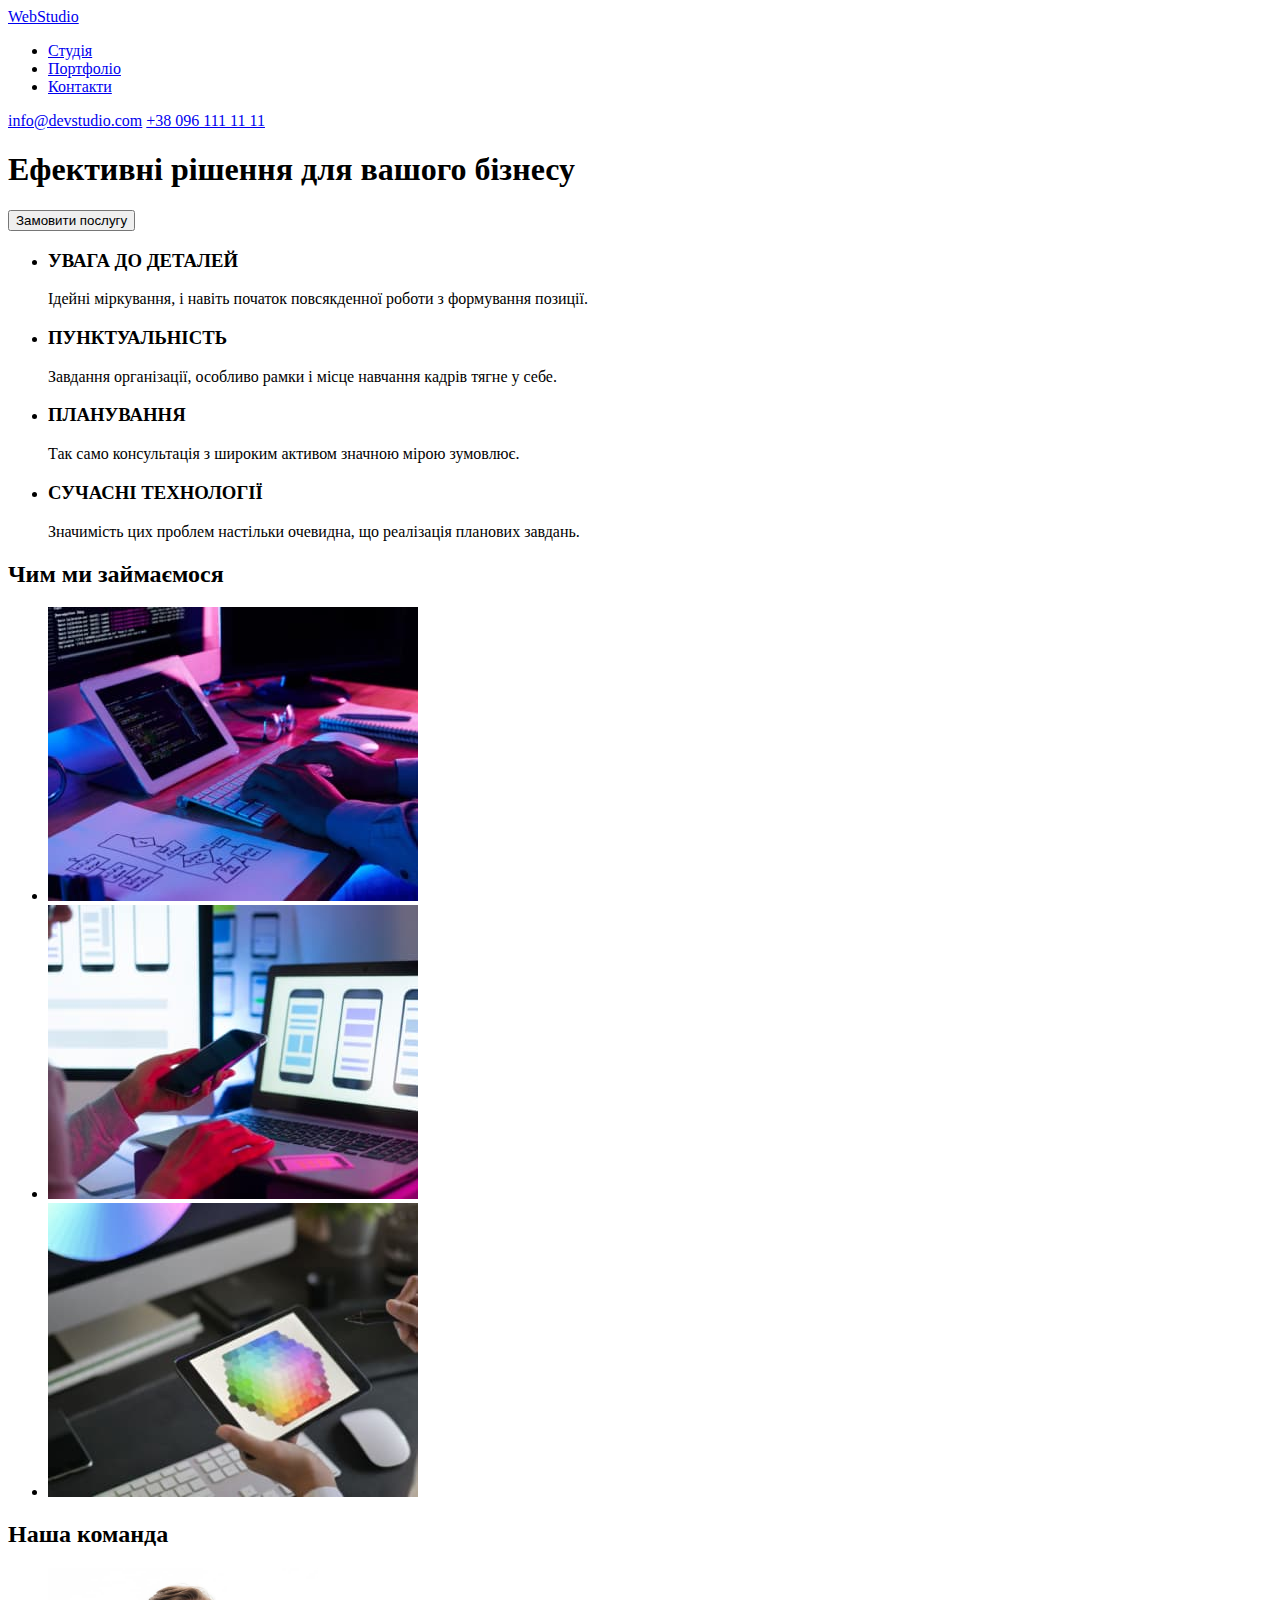
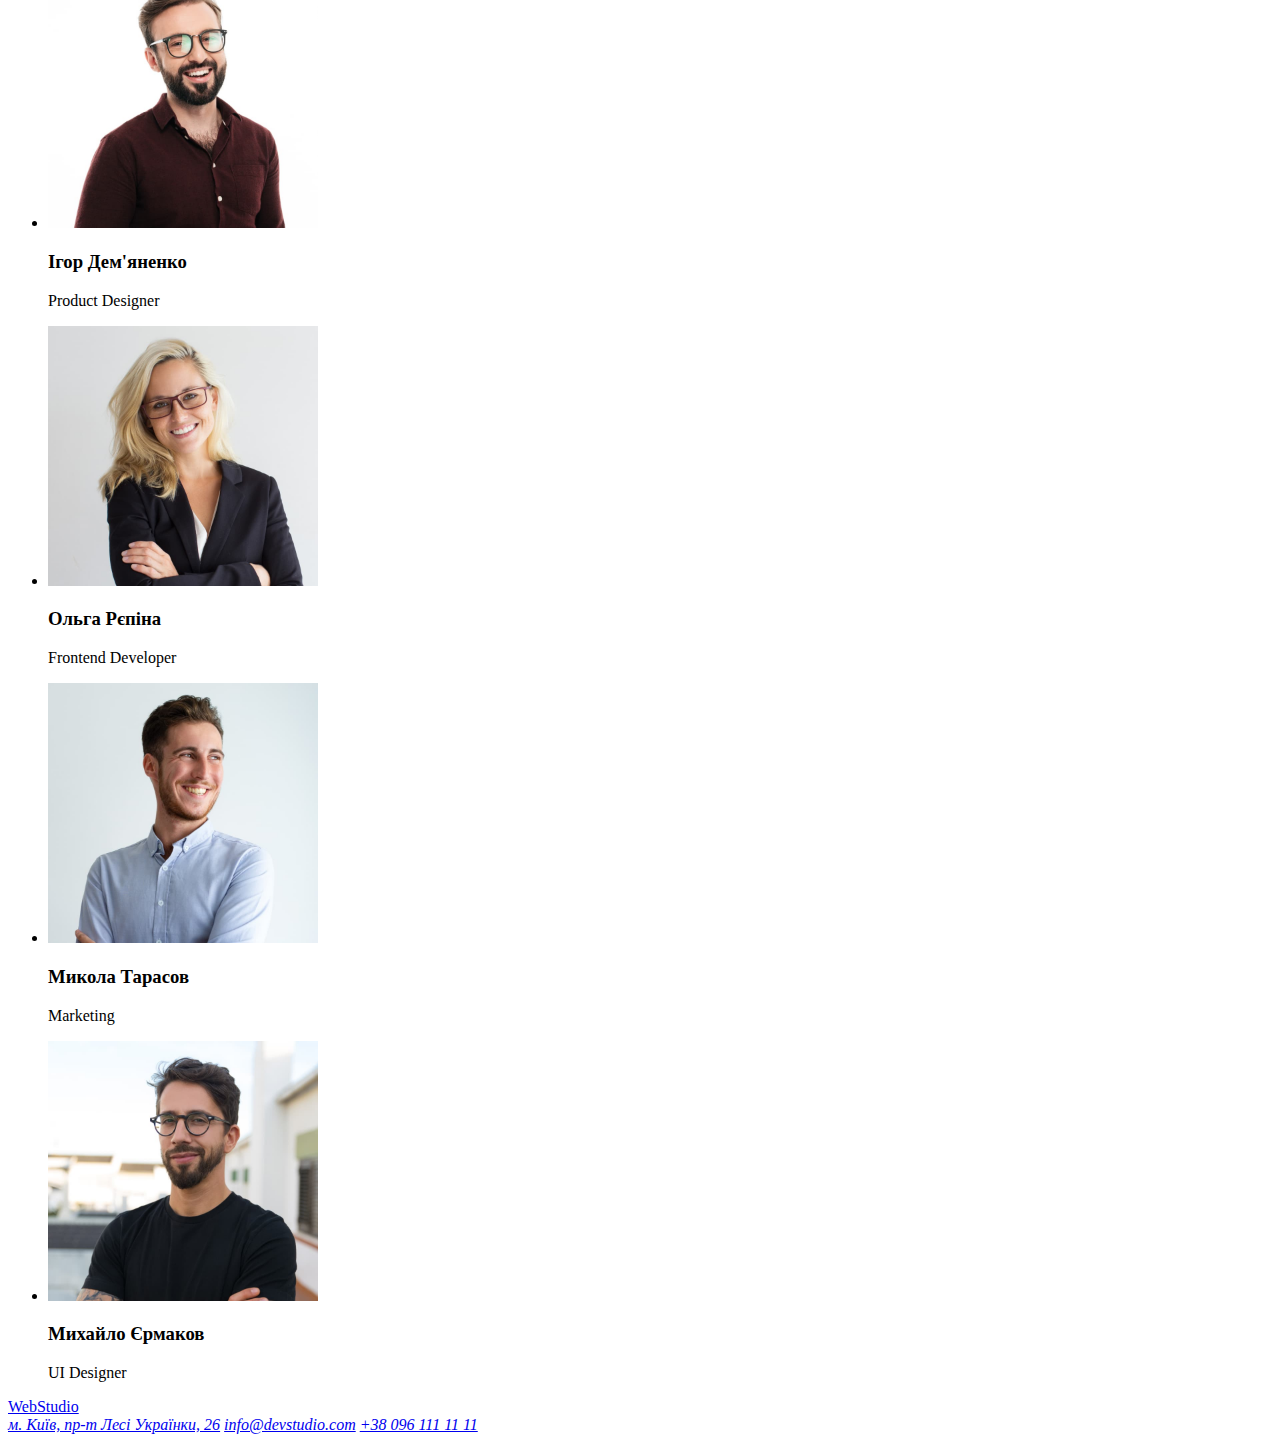
==== index.html @ 00bf2d09 "com1" ====
<!DOCTYPE html>
<html lang="uk">
  <head>
    <meta charset="UTF-8" />
    <meta http-equiv="X-UA-Compatible" content="IE=edge" />
    <meta name="viewport" content="width=device-width, initial-scale=1.0" />
    <link rel="stylesheet" href="./css/styles.css" />
    <title>WebStudio</title>
  </head>
  <body>
    <header>
      <a href="#">WebStudio</a>
      <nav>
        <ul>
          <li><a href="#">Студія</a></li>
          <li><a href="#">Портфоліо</a></li>
          <li><a href="#">Контакти</a></li>
        </ul>
      </nav>

      <a href="mailto:info@devstudio.com">info@devstudio.com</a>

      <a href="tel:+380961111111">+38 096 111 11 11</a>
    </header>

    <main>
      <!--head-->
      <section>
        <h1>Ефективні рішення для вашого бізнесу</h1>

        <button type="button">Замовити послугу</button>
      </section>

      <!--about-->
      <section>
        <ul>
          <li>
            <h3>УВАГА ДО ДЕТАЛЕЙ</h3>
            <p>
              Ідейні міркування, і навіть початок повсякденної роботи з
              формування позиції.
            </p>
          </li>
          <li>
            <h3>ПУНКТУАЛЬНІСТЬ</h3>
            <p>
              Завдання організації, особливо рамки і місце навчання кадрів тягне
              у себе.
            </p>
          </li>
          <li>
            <h3>ПЛАНУВАННЯ</h3>
            <p>
              Так само консультація з широким активом значною мірою зумовлює.
            </p>
          </li>
          <li>
            <h3>СУЧАСНІ ТЕХНОЛОГІЇ</h3>
            <p>
              Значимість цих проблем настільки очевидна, що реалізація планових
              завдань.
            </p>
          </li>
        </ul>
      </section>

      <!--what we do-->
      <section>
        <h2>Чим ми займаємося</h2>

        <ul>
          <li>
            <img
              src="./images/box1.jpg"
              alt=",картинка1"
              width="370"
              height="294"
            />
          </li>
          <li>
            <img
              src="./images/box2.jpg"
              alt=",картинка2"
              width="370"
              height="294"
            />
          </li>
          <li>
            <img
              src="./images/box3.jpg"
              alt=",картинка3"
              width="370"
              height="294"
            />
          </li>
        </ul>
      </section>

      <!--team-->
      <section>
        <h2>Наша команда</h2>
        <ul>
          <li>
            <img
              src="./images/teamcard1.jpg"
              alt="команда1"
              width="270"
              height="260"
            />
            <h3>Ігор Дем'яненко</h3>
            <p>Product Designer</p>
          </li>
          <li>
            <img
              src="./images/teamcard2.jpg"
              alt="команда2"
              width="270"
              height="260"
            />
            <h3>Ольга Рєпіна</h3>
            <p>Frontend Developer</p>
          </li>
          <li>
            <img
              src="./images/teamcard3.jpg"
              alt="команда3"
              width="270"
              height="260"
            />
            <h3>Микола Тарасов</h3>
            <p>Marketing</p>
          </li>
          <li>
            <img
              src="./images/teamcard4.jpg"
              alt="команда4"
              width="270"
              height="260"
            />
            <h3>Михайло Єрмаков</h3>
            <p>UI Designer</p>
          </li>
        </ul>
      </section>
    </main>

    <footer>
      <a href="/">WebStudio</a>
      <address>
        <a
          href="https://goo.gl/maps/jtEjoK9GtYtDyCER9"
          target="_blank"
          rel="noopener noreferrer"
          >м. Київ, пр-т Лесі Українки, 26</a>
        <a href="mailto:info@devstudio.com">info@devstudio.com</a>
        <a href="tel:+380961111111">+38 096 111 11 11</a>
      </address>
    </footer>
  </body>
</html>
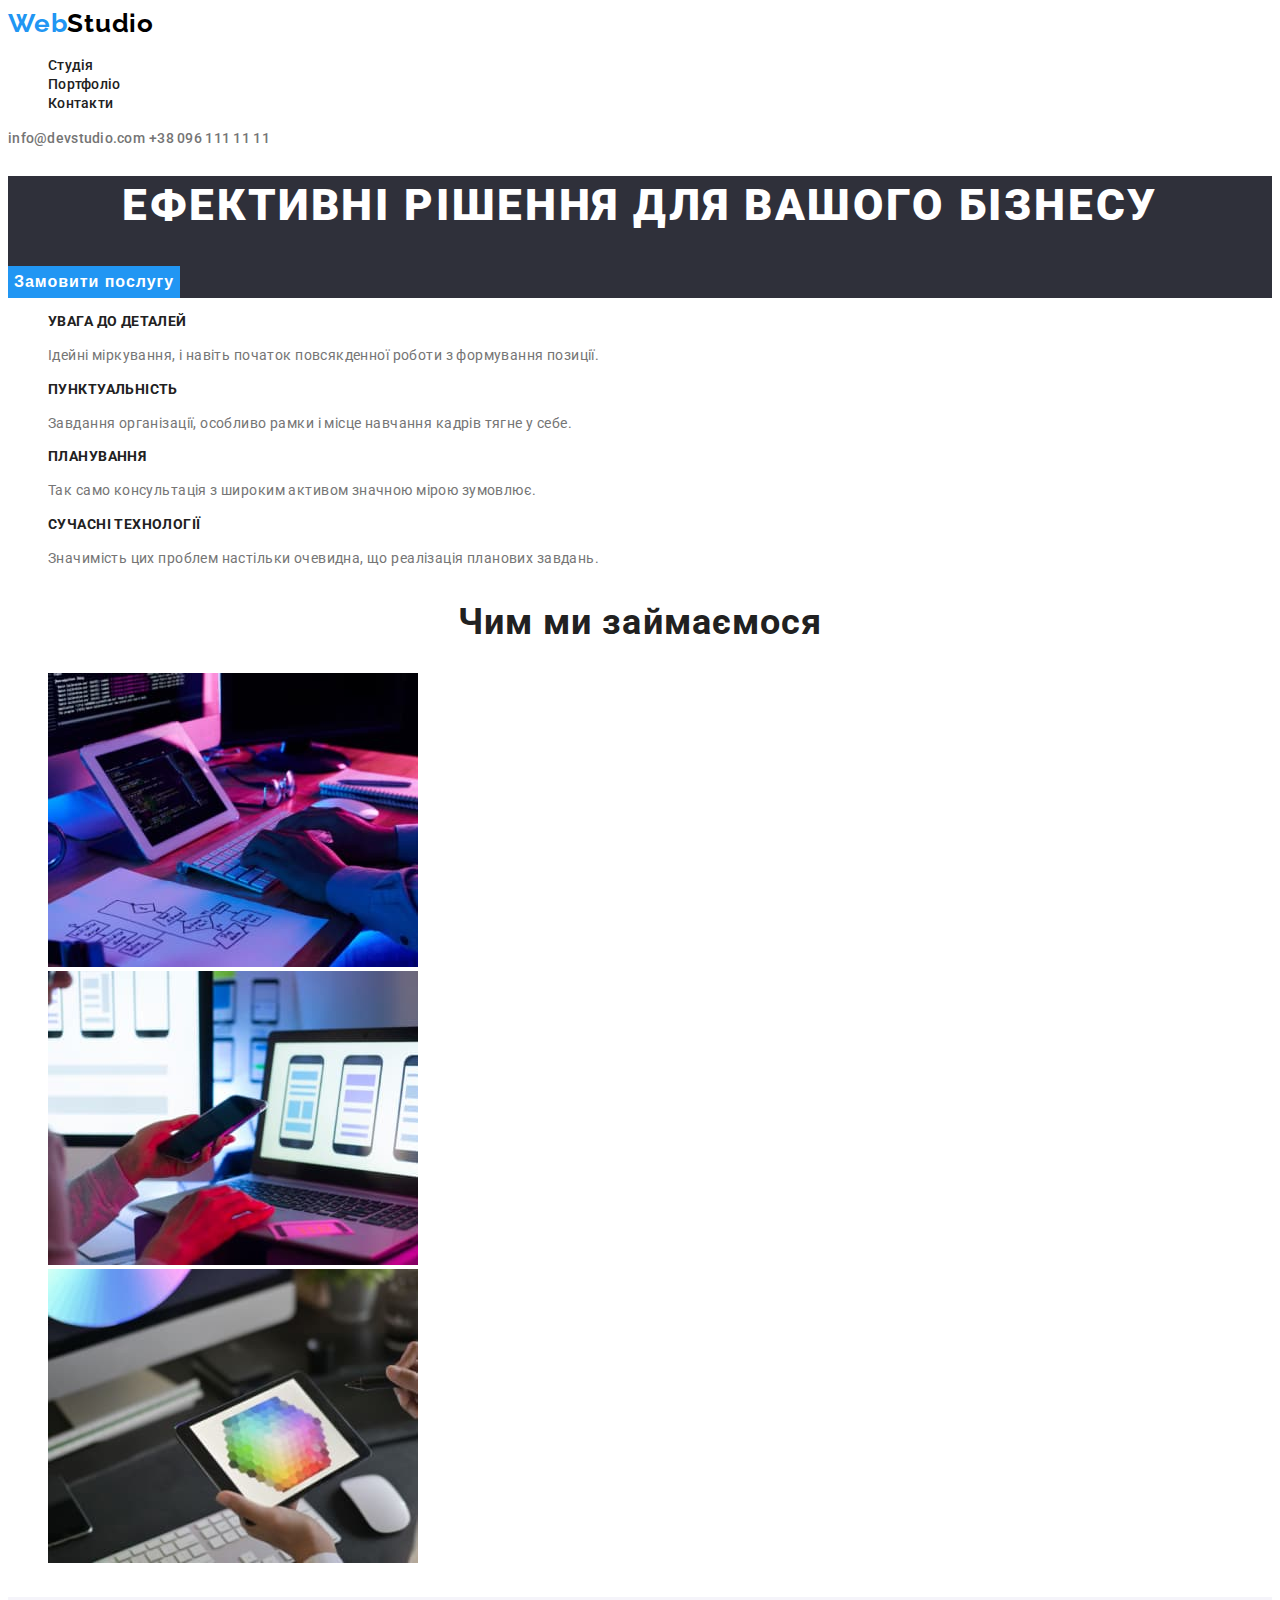
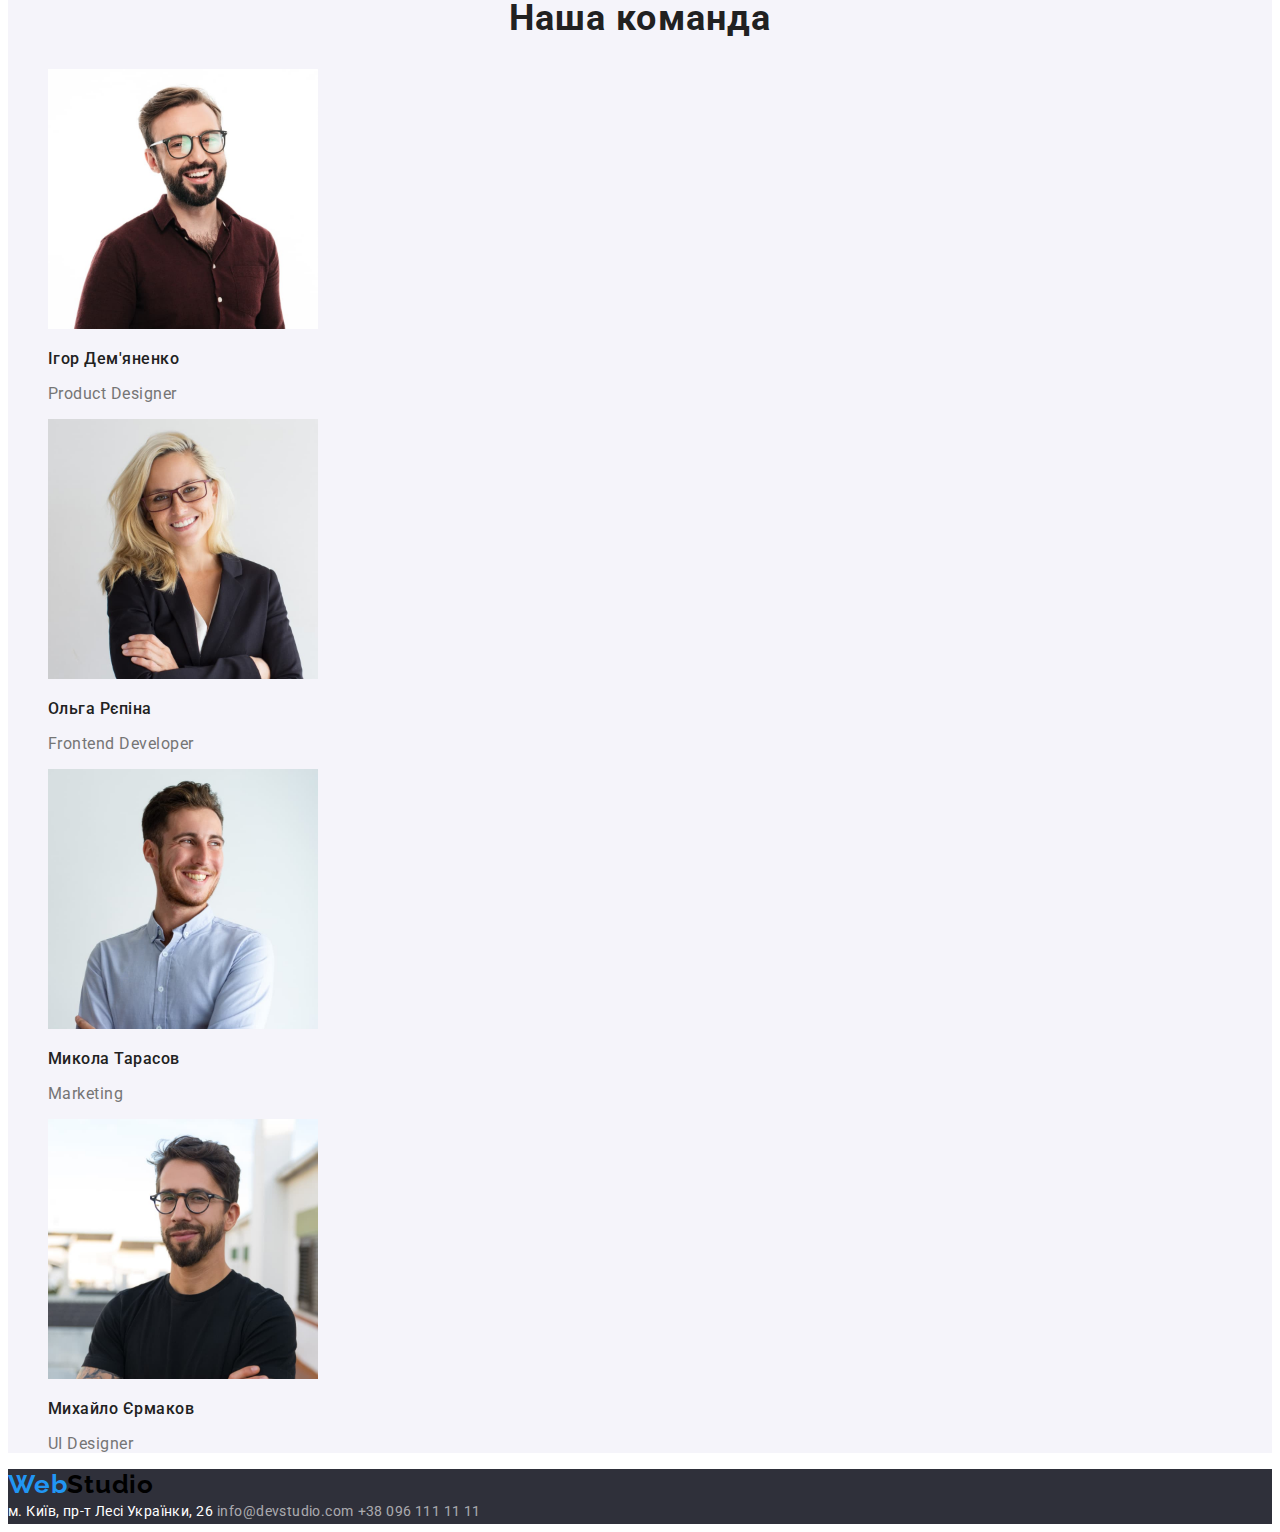
==== commit d01d3b99: "commit2" ====
--- a/index.html
+++ b/index.html
@@ -4,59 +4,67 @@
     <meta charset="UTF-8" />
     <meta http-equiv="X-UA-Compatible" content="IE=edge" />
     <meta name="viewport" content="width=device-width, initial-scale=1.0" />
+    <link rel="preconnect" href="https://fonts.googleapis.com" />
+    <link rel="preconnect" href="https://fonts.gstatic.com" crossorigin />
+    <link
+      href="https://fonts.googleapis.com/css2?family=Raleway:wght@400;700;900&family=Roboto:wght@400;500;700&display=swap"
+      rel="stylesheet"
+    />
     <link rel="stylesheet" href="./css/styles.css" />
     <title>WebStudio</title>
   </head>
-  <body>
-    <header>
-      <a href="#">WebStudio</a>
+  <body class="body">
+    <header class="header">
+      <a href="/" class="logo"><span class="logo-web">Web</span>Studio</a>
       <nav>
-        <ul>
-          <li><a href="#">Студія</a></li>
-          <li><a href="#">Портфоліо</a></li>
-          <li><a href="#">Контакти</a></li>
+        <ul class="nav">
+          <li><a href="#" class="nav-item">Студія</a></li>
+          <li><a href="./portfolio.html" class="nav-item">Портфоліо</a></li>
+          <li><a href="#" class="nav-item">Контакти</a></li>
         </ul>
       </nav>
 
-      <a href="mailto:info@devstudio.com">info@devstudio.com</a>
+      <a href="mailto:info@devstudio.com" class="header-email"
+        >info@devstudio.com</a
+      >
 
-      <a href="tel:+380961111111">+38 096 111 11 11</a>
+      <a href="tel:+380961111111" class="header-tel">+38 096 111 11 11</a>
     </header>
 
     <main>
-      <!--head-->
-      <section>
-        <h1>Ефективні рішення для вашого бізнесу</h1>
+      <!--hero-->
+      <section class="hero">
+        <h1 class="hero-h1">Ефективні рішення для вашого бізнесу</h1>
 
-        <button type="button">Замовити послугу</button>
+        <button type="button" class="hero-btn">Замовити послугу</button>
       </section>
 
       <!--about-->
-      <section>
-        <ul>
-          <li>
-            <h3>УВАГА ДО ДЕТАЛЕЙ</h3>
-            <p>
+      <section class="about">
+        <ul class="about-list">
+          <li class="about-list-li">
+            <h3 class="about-list-h">УВАГА ДО ДЕТАЛЕЙ</h3>
+            <p class="about-p">
               Ідейні міркування, і навіть початок повсякденної роботи з
               формування позиції.
             </p>
           </li>
-          <li>
-            <h3>ПУНКТУАЛЬНІСТЬ</h3>
-            <p>
+          <li class="about-list-li">
+            <h3 class="about-list-h">ПУНКТУАЛЬНІСТЬ</h3>
+            <p class="about-p">
               Завдання організації, особливо рамки і місце навчання кадрів тягне
               у себе.
             </p>
           </li>
-          <li>
-            <h3>ПЛАНУВАННЯ</h3>
-            <p>
+          <li class="about-list-li">
+            <h3 class="about-list-h">ПЛАНУВАННЯ</h3>
+            <p class="about-p">
               Так само консультація з широким активом значною мірою зумовлює.
             </p>
           </li>
-          <li>
-            <h3>СУЧАСНІ ТЕХНОЛОГІЇ</h3>
-            <p>
+          <li class="about-list-li">
+            <h3 class="about-list-h">СУЧАСНІ ТЕХНОЛОГІЇ</h3>
+            <p class="about-p">
               Значимість цих проблем настільки очевидна, що реалізація планових
               завдань.
             </p>
@@ -65,28 +73,31 @@
       </section>
 
       <!--what we do-->
-      <section>
-        <h2>Чим ми займаємося</h2>
+      <section class="what">
+        <h2 class="what-h2">Чим ми займаємося</h2>
 
-        <ul>
-          <li>
+        <ul class="what-ul">
+          <li class="what-item">
             <img
+              class="what-img"
               src="./images/box1.jpg"
               alt=",картинка1"
               width="370"
               height="294"
             />
           </li>
-          <li>
+          <li class="what-item">
             <img
+              class="what-img"
               src="./images/box2.jpg"
               alt=",картинка2"
               width="370"
               height="294"
             />
           </li>
-          <li>
+          <li class="what-item">
             <img
+              class="what-img"
               src="./images/box3.jpg"
               alt=",картинка3"
               width="370"
@@ -97,18 +108,19 @@
       </section>
 
       <!--team-->
-      <section>
-        <h2>Наша команда</h2>
-        <ul>
-          <li>
+      <section class="team">
+        <h2 class="team-h2">Наша команда</h2>
+        <ul class="team-ul">
+          <li class="team-item">
             <img
+              class="team-img"
               src="./images/teamcard1.jpg"
               alt="команда1"
               width="270"
               height="260"
             />
-            <h3>Ігор Дем'яненко</h3>
-            <p>Product Designer</p>
+            <h3 class="team-name">Ігор Дем'яненко</h3>
+            <p class="team-position">Product Designer</p>
           </li>
           <li>
             <img
@@ -117,43 +129,49 @@
               width="270"
               height="260"
             />
-            <h3>Ольга Рєпіна</h3>
-            <p>Frontend Developer</p>
+            <h3 class="team-name">Ольга Рєпіна</h3>
+            <p class="team-position">Frontend Developer</p>
           </li>
           <li>
             <img
+              class="team-img"
               src="./images/teamcard3.jpg"
               alt="команда3"
               width="270"
               height="260"
             />
-            <h3>Микола Тарасов</h3>
-            <p>Marketing</p>
+            <h3 class="team-name">Микола Тарасов</h3>
+            <p class="team-position">Marketing</p>
           </li>
           <li>
             <img
+              class="team-img"
               src="./images/teamcard4.jpg"
               alt="команда4"
               width="270"
               height="260"
             />
-            <h3>Михайло Єрмаков</h3>
-            <p>UI Designer</p>
+            <h3 class="team-name">Михайло Єрмаков</h3>
+            <p class="team-position">UI Designer</p>
           </li>
         </ul>
       </section>
     </main>
 
-    <footer>
-      <a href="/">WebStudio</a>
-      <address>
+    <footer class="footer">
+      <a href="/" class="logo"><span class="logo-web">Web</span>Studio</a>
+      <address class="footer-adress">
         <a
+          class="footer-maps"
           href="https://goo.gl/maps/jtEjoK9GtYtDyCER9"
           target="_blank"
           rel="noopener noreferrer"
-          >м. Київ, пр-т Лесі Українки, 26</a>
-        <a href="mailto:info@devstudio.com">info@devstudio.com</a>
-        <a href="tel:+380961111111">+38 096 111 11 11</a>
+          >м. Київ, пр-т Лесі Українки, 26</a
+        >
+        <a class="footer-email" href="mailto:info@devstudio.com"
+          >info@devstudio.com</a
+        >
+        <a class="footer-tel" href="tel:+380961111111">+38 096 111 11 11</a>
       </address>
     </footer>
   </body>
--- a/css/styles.css
+++ b/css/styles.css
@@ -0,0 +1,290 @@
+.body {
+  font-family: "Roboto", sans-serif;
+  background: #ffffff;
+}
+
+ul {
+  list-style: none;
+}
+
+/*-------------header---------*/
+
+.header {
+}
+
+.logo {
+  text-decoration: none;
+  font-family: "Raleway";
+  font-style: normal;
+  font-weight: 700;
+  font-size: 26px;
+  line-height: 1.19;
+  letter-spacing: 0.03em;
+  color: #000000;
+}
+.logo-web {
+  font-family: "Raleway";
+  font-style: normal;
+  font-weight: 700;
+  font-size: 26px;
+  line-height: 1.19;
+  letter-spacing: 0.03em;
+  color: #2196f3;
+}
+.nav {
+}
+.nav-item {
+  text-decoration: none;
+  font-weight: 500;
+  font-size: 14px;
+  line-height: 1.14;
+  letter-spacing: 0.02em;
+  color: #212121;
+}
+.nav-item:hover,
+.nav-item:focus {
+  color: #2196f3;
+}
+
+.header-email {
+  text-decoration: none;
+  font-weight: 500;
+  font-size: 14px;
+  line-height: 11.14x;
+  letter-spacing: 0.02em;
+  color: #757575;
+}
+.header-tel {
+  text-decoration: none;
+  font-weight: 500;
+  font-size: 14px;
+  line-height: 11.14x;
+  letter-spacing: 0.02em;
+  color: #757575;
+}
+
+.header-email:hover,
+.header-email:focus {
+  color: #2196f3;
+}
+
+.header-tel:hover,
+.header-tel:focus {
+  color: #2196f3;
+}
+
+/*-------------hero---------*/
+
+.hero {
+  background: #2f303a;
+}
+.hero-h1 {
+  font-weight: 900;
+  font-size: 44px;
+  line-height: 1.36;
+  text-align: center;
+  letter-spacing: 0.06em;
+  text-transform: uppercase;
+  color: #ffffff;
+}
+
+.hero-btn {
+  font-weight: 700;
+  font-size: 16px;
+  line-height: 1.875;
+  display: flex;
+  align-items: center;
+  text-align: center;
+  letter-spacing: 0.06em;
+  color: #ffffff;
+  background: #2196f3;
+  border: none;
+  cursor: pointer;
+}
+
+/*-------------about---------*/
+
+.about {
+}
+.about-list {
+}
+.about-list-li {
+}
+.about-list-h {
+  font-weight: 700;
+  font-size: 14px;
+  line-height: 1.14;
+  letter-spacing: 0.03em;
+  text-transform: uppercase;
+  color: #212121;
+}
+.about-p {
+  font-size: 14px;
+  line-height: 1.71;
+  letter-spacing: 0.03em;
+  color: #757575;
+}
+
+/*-------------about---------*/
+
+.what {
+}
+.what-h2 {
+  font-weight: 700;
+  font-size: 36px;
+  line-height: 1.17;
+  text-align: center;
+  letter-spacing: 0.03em;
+  color: #212121;
+}
+.what-ul {
+}
+.what-item {
+}
+.what-img {
+}
+
+/*-------------Team---------*/
+
+.team {
+  background: #f5f4fa;
+}
+.team-h2 {
+  font-weight: 700;
+  font-size: 36px;
+  line-height: 1.17;
+  text-align: center;
+  letter-spacing: 0.03em;
+  color: #212121;
+}
+.team-ul {
+}
+.team-item {
+}
+.team-img {
+}
+.team-name {
+  font-weight: 500;
+  font-size: 16px;
+  line-height: 1.19;
+
+  letter-spacing: 0.03em;
+  color: #212121;
+}
+.team-position {
+  font-weight: 400;
+  font-size: 16px;
+  line-height: 1.19;
+
+  letter-spacing: 0.03em;
+  color: #757575;
+}
+
+/*-------------Footer---------*/
+
+.footer {
+  background: #2f303a;
+}
+
+.footer-adress {
+}
+.footer-maps {
+  font-style: normal;
+  font-size: 14px;
+  line-height: 1.71;
+  letter-spacing: 0.03em;
+  color: #ffffff;
+  text-decoration: none;
+}
+
+.footer-maps:hover,
+.footer-maps:focus {
+  color: #2196f3;
+}
+
+.footer-email {
+  font-style: normal;
+  font-size: 14px;
+  line-height: 1.71x;
+  letter-spacing: 0.03em;
+  color: rgba(255, 255, 255, 0.6);
+  text-decoration: none;
+}
+
+.footer-email:hover,
+.footer-email:focus {
+  color: #2196f3;
+}
+
+.footer-tel {
+  font-style: normal;
+  font-size: 14px;
+  line-height: 1.71;
+  letter-spacing: 0.03em;
+  color: rgba(255, 255, 255, 0.6);
+  text-decoration: none;
+}
+
+.footer-tel:hover,
+.footer-tel:focus {
+  color: #2196f3;
+}
+
+/*-------------Portfolio---------*/
+/*--------------Filter---------*/
+
+.portfolio-h1 {
+  visibility: hidden;
+}
+.filter {
+}
+.filter-h2 {
+  visibility: hidden;
+}
+
+.filter-ul {
+}
+
+.filter-item {
+}
+.filter-link {
+  font-weight: 500;
+  font-size: 16px;
+  line-height: 1.63;
+  text-align: center;
+  letter-spacing: 0.03em;
+  color: #212121;
+  text-decoration: none;
+}
+/* Це тимчасово. Колір має мінятись 
+на білий а прямокутник на синій */
+.filter-link:hover,
+.filter-link:focus {
+  color: #2196f3;
+}
+
+/*----------------porfolio---------------*/
+
+.portfolio {
+}
+.porfolio-ul {
+}
+.porfolio-item {
+}
+.portfolio-img {
+}
+
+.portfolio-h3 {
+  font-weight: 700;
+  font-size: 18px;
+  line-height: 2;
+  letter-spacing: 0.06em;
+  color: #212121;
+}
+
+.portfolio-p {
+  font-size: 16px;
+  line-height: 1, 875;
+  letter-spacing: 0.03em;
+  color: #757575;
+}
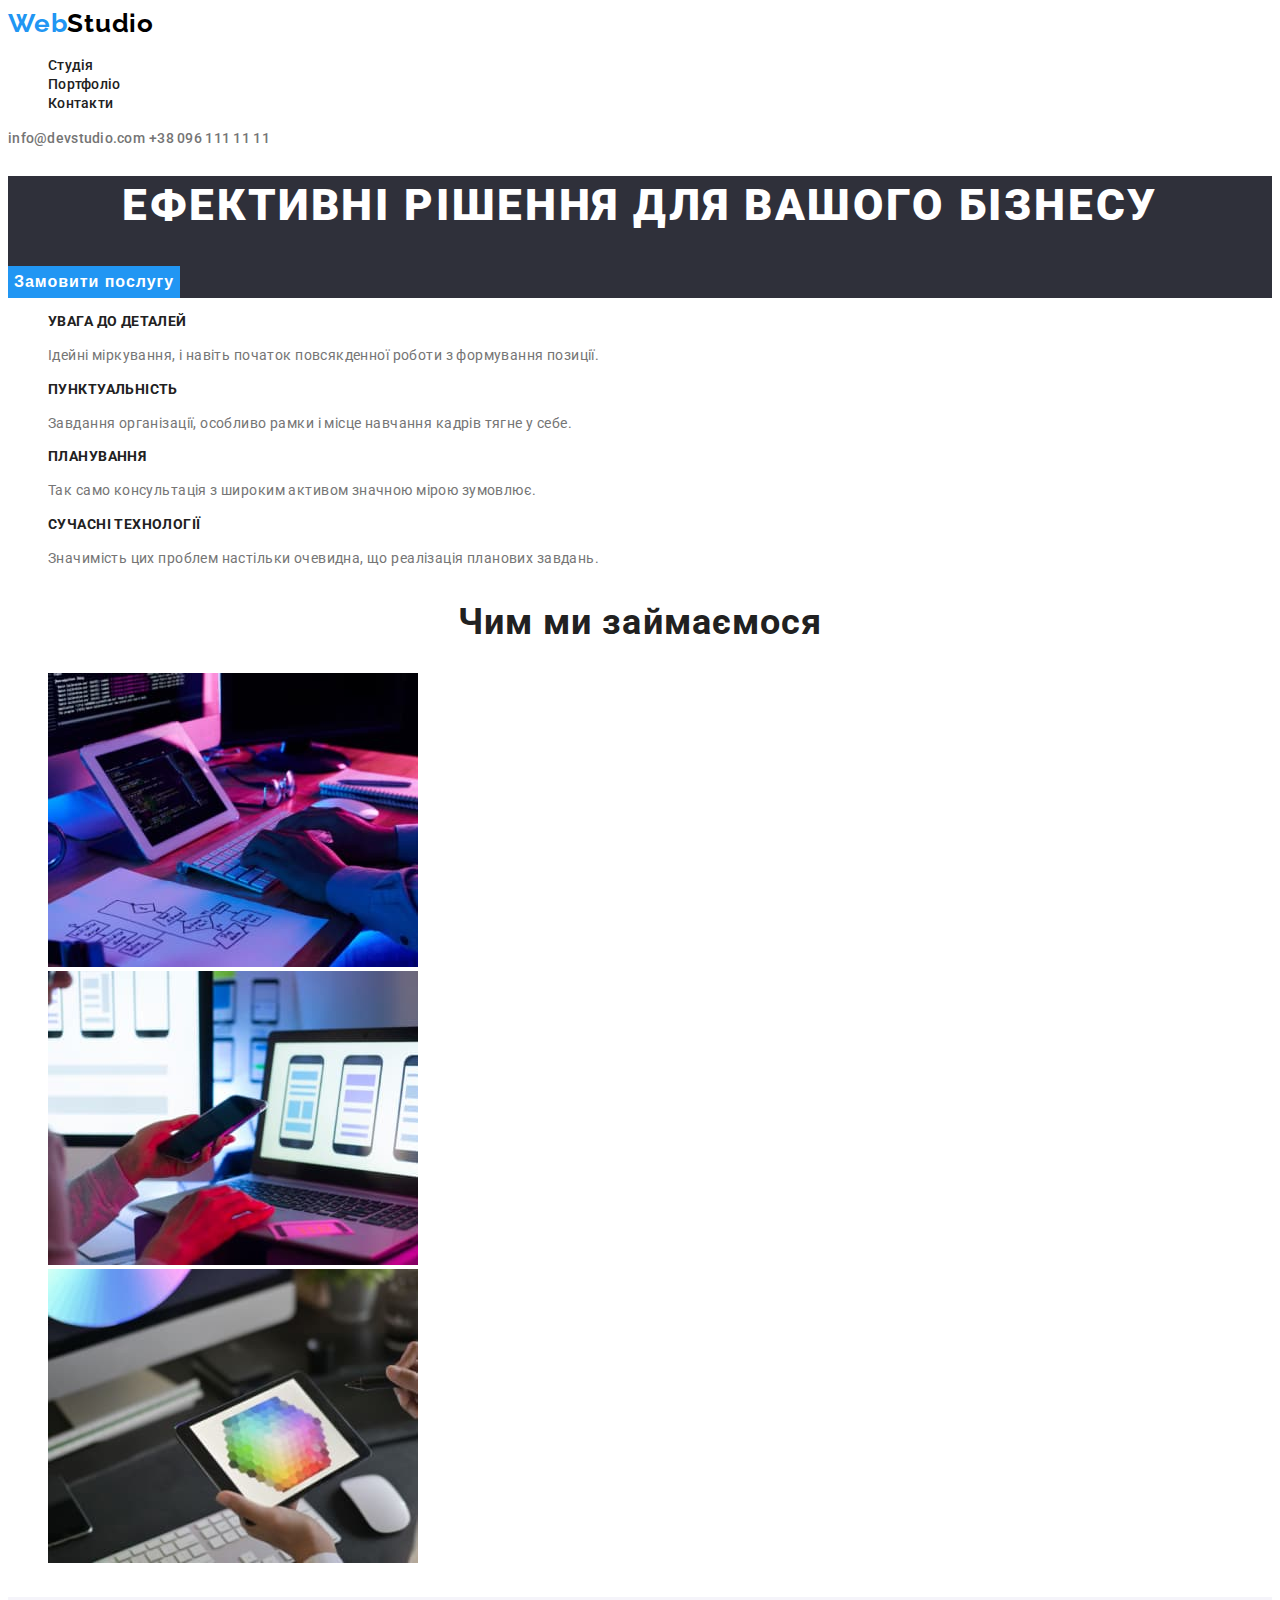
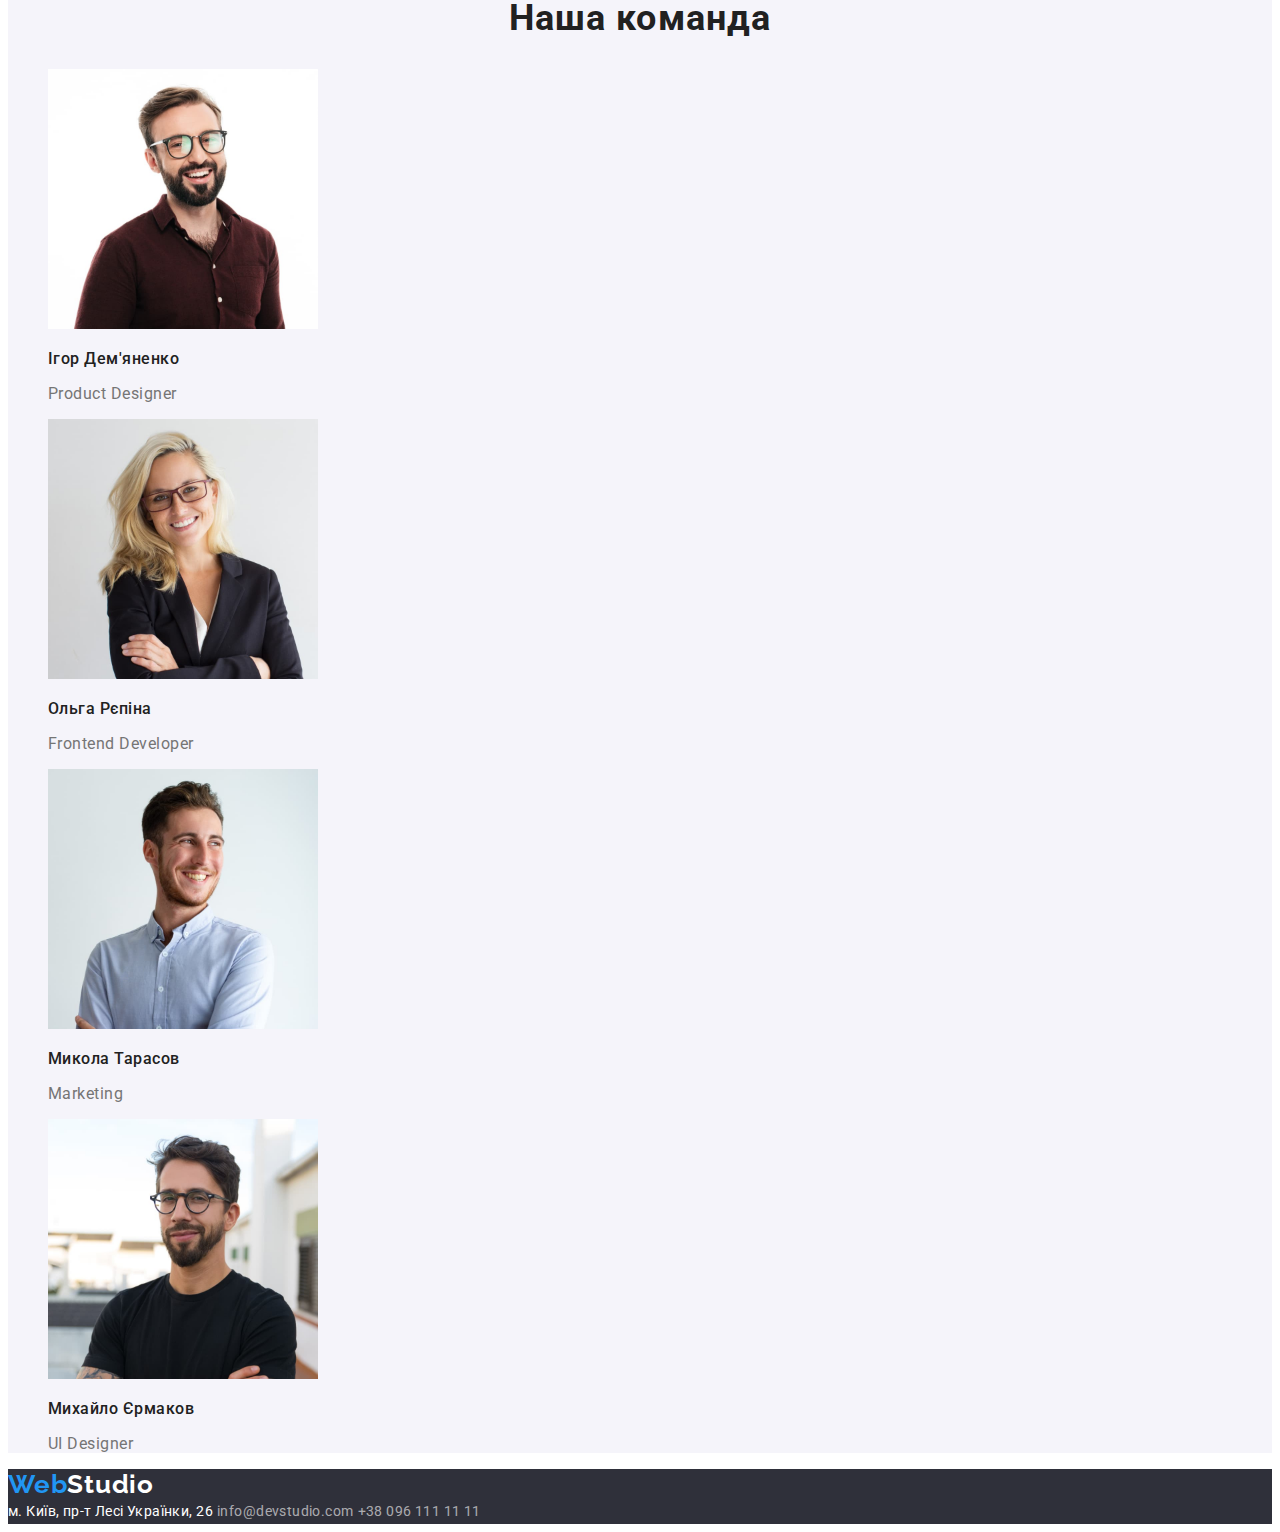
==== commit f18d3f3c: "commit5" ====
--- a/index.html
+++ b/index.html
@@ -15,10 +15,10 @@
   </head>
   <body class="body">
     <header class="header">
-      <a href="/" class="logo"><span class="logo-web">Web</span>Studio</a>
+      <a href="./index.html" class="logo"><span class="logo-web">Web</span>Studio</a>
       <nav>
         <ul class="nav">
-          <li><a href="#" class="nav-item">Студія</a></li>
+          <li><a href="./index.html" class="nav-item">Студія</a></li>
           <li><a href="./portfolio.html" class="nav-item">Портфоліо</a></li>
           <li><a href="#" class="nav-item">Контакти</a></li>
         </ul>
@@ -159,7 +159,7 @@
     </main>
 
     <footer class="footer">
-      <a href="/" class="logo"><span class="logo-web">Web</span>Studio</a>
+      <a href="/" class="logo-footer"><span class="logo-web">Web</span>Studio</a>
       <address class="footer-adress">
         <a
           class="footer-maps"
--- a/css/styles.css
+++ b/css/styles.css
@@ -3,6 +3,16 @@
   background: #ffffff;
 }
 
+:root {
+    --black: #000000;
+    --blue: #2196f3;
+    --dark-grey: #212121;
+    --grey: #757575;
+    --dark-blue: #2f303a;
+    --white: #ffffff;
+    --background-team: #f5f4fa;
+  }
+
 ul {
   list-style: none;
 }
@@ -20,7 +30,7 @@
   font-size: 26px;
   line-height: 1.19;
   letter-spacing: 0.03em;
-  color: #000000;
+  color: var(--black);
 }
 .logo-web {
   font-family: "Raleway";
@@ -29,8 +39,19 @@
   font-size: 26px;
   line-height: 1.19;
   letter-spacing: 0.03em;
-  color: #2196f3;
-}
+  color: var(--blue);
+}
+.logo-footer{
+    text-decoration: none;
+    font-family: "Raleway";
+    font-style: normal;
+    font-weight: 700;
+    font-size: 26px;
+    line-height: 1.19;
+    letter-spacing: 0.03em;
+    color: var(--white);
+}
+
 .nav {
 }
 .nav-item {
@@ -39,44 +60,44 @@
   font-size: 14px;
   line-height: 1.14;
   letter-spacing: 0.02em;
-  color: #212121;
+  color: var(--dark-grey);
 }
 .nav-item:hover,
 .nav-item:focus {
-  color: #2196f3;
+  color: var(--blue);
 }
 
 .header-email {
   text-decoration: none;
   font-weight: 500;
   font-size: 14px;
-  line-height: 11.14x;
+  line-height: 1.14;
   letter-spacing: 0.02em;
-  color: #757575;
+  color: var(--grey);
 }
 .header-tel {
   text-decoration: none;
   font-weight: 500;
   font-size: 14px;
-  line-height: 11.14x;
+  line-height: 1.14;
   letter-spacing: 0.02em;
-  color: #757575;
+  color: var(--grey);
 }
 
 .header-email:hover,
 .header-email:focus {
-  color: #2196f3;
+  color: var(--blue);
 }
 
 .header-tel:hover,
 .header-tel:focus {
-  color: #2196f3;
+  color: var(--blue);
 }
 
 /*-------------hero---------*/
 
 .hero {
-  background: #2f303a;
+  background: var(--dark-blue);
 }
 .hero-h1 {
   font-weight: 900;
@@ -85,7 +106,7 @@
   text-align: center;
   letter-spacing: 0.06em;
   text-transform: uppercase;
-  color: #ffffff;
+  color: var(--white);
 }
 
 .hero-btn {
@@ -96,8 +117,8 @@
   align-items: center;
   text-align: center;
   letter-spacing: 0.06em;
-  color: #ffffff;
-  background: #2196f3;
+  color: var(--white);
+  background: var(--blue);
   border: none;
   cursor: pointer;
 }
@@ -111,18 +132,17 @@
 .about-list-li {
 }
 .about-list-h {
-  font-weight: 700;
   font-size: 14px;
   line-height: 1.14;
   letter-spacing: 0.03em;
   text-transform: uppercase;
-  color: #212121;
+  color: var(--dark-grey);
 }
 .about-p {
   font-size: 14px;
   line-height: 1.71;
   letter-spacing: 0.03em;
-  color: #757575;
+  color: var(--grey);
 }
 
 /*-------------about---------*/
@@ -130,12 +150,11 @@
 .what {
 }
 .what-h2 {
-  font-weight: 700;
   font-size: 36px;
   line-height: 1.17;
   text-align: center;
   letter-spacing: 0.03em;
-  color: #212121;
+  color: var(--dark-grey);
 }
 .what-ul {
 }
@@ -147,15 +166,14 @@
 /*-------------Team---------*/
 
 .team {
-  background: #f5f4fa;
+  background: var(--background-team);
 }
 .team-h2 {
-  font-weight: 700;
   font-size: 36px;
   line-height: 1.17;
   text-align: center;
   letter-spacing: 0.03em;
-  color: #212121;
+  color: var(--dark-grey);
 }
 .team-ul {
 }
@@ -169,21 +187,20 @@
   line-height: 1.19;
 
   letter-spacing: 0.03em;
-  color: #212121;
+  color: var(--dark-grey);
 }
 .team-position {
-  font-weight: 400;
   font-size: 16px;
   line-height: 1.19;
 
   letter-spacing: 0.03em;
-  color: #757575;
+  color: var(--grey);
 }
 
 /*-------------Footer---------*/
 
 .footer {
-  background: #2f303a;
+  background: var(--dark-blue);
 }
 
 .footer-adress {
@@ -193,19 +210,19 @@
   font-size: 14px;
   line-height: 1.71;
   letter-spacing: 0.03em;
-  color: #ffffff;
+  color: var(--white);
   text-decoration: none;
 }
 
 .footer-maps:hover,
 .footer-maps:focus {
-  color: #2196f3;
+  color: var(--blue);
 }
 
 .footer-email {
   font-style: normal;
   font-size: 14px;
-  line-height: 1.71x;
+  line-height: 1.71;
   letter-spacing: 0.03em;
   color: rgba(255, 255, 255, 0.6);
   text-decoration: none;
@@ -213,7 +230,7 @@
 
 .footer-email:hover,
 .footer-email:focus {
-  color: #2196f3;
+  color: var(--blue);
 }
 
 .footer-tel {
@@ -227,7 +244,7 @@
 
 .footer-tel:hover,
 .footer-tel:focus {
-  color: #2196f3;
+  color: var(--blue);
 }
 
 /*-------------Portfolio---------*/
@@ -236,7 +253,7 @@
 .portfolio-h1 {
   visibility: hidden;
 }
-.filter {
+.portfolio {
 }
 .filter-h2 {
   visibility: hidden;
@@ -247,26 +264,24 @@
 
 .filter-item {
 }
-.filter-link {
+.filter-btn {
   font-weight: 500;
   font-size: 16px;
   line-height: 1.63;
   text-align: center;
   letter-spacing: 0.03em;
-  color: #212121;
-  text-decoration: none;
-}
-/* Це тимчасово. Колір має мінятись 
-на білий а прямокутник на синій */
-.filter-link:hover,
-.filter-link:focus {
-  color: #2196f3;
+  color: var(--dark-grey);
+  text-decoration: none;
+}
+
+.filter-btn:hover,
+.filter-btn:focus {
+  color: var(--blue);
 }
 
 /*----------------porfolio---------------*/
 
-.portfolio {
-}
+
 .porfolio-ul {
 }
 .porfolio-item {
@@ -275,16 +290,15 @@
 }
 
 .portfolio-h3 {
-  font-weight: 700;
   font-size: 18px;
   line-height: 2;
   letter-spacing: 0.06em;
-  color: #212121;
+  color: var(--dark-grey);
 }
 
 .portfolio-p {
   font-size: 16px;
-  line-height: 1, 875;
-  letter-spacing: 0.03em;
-  color: #757575;
-}
+  line-height: 1,875;
+  letter-spacing: 0.03em;
+  color: var(--grey);
+}
